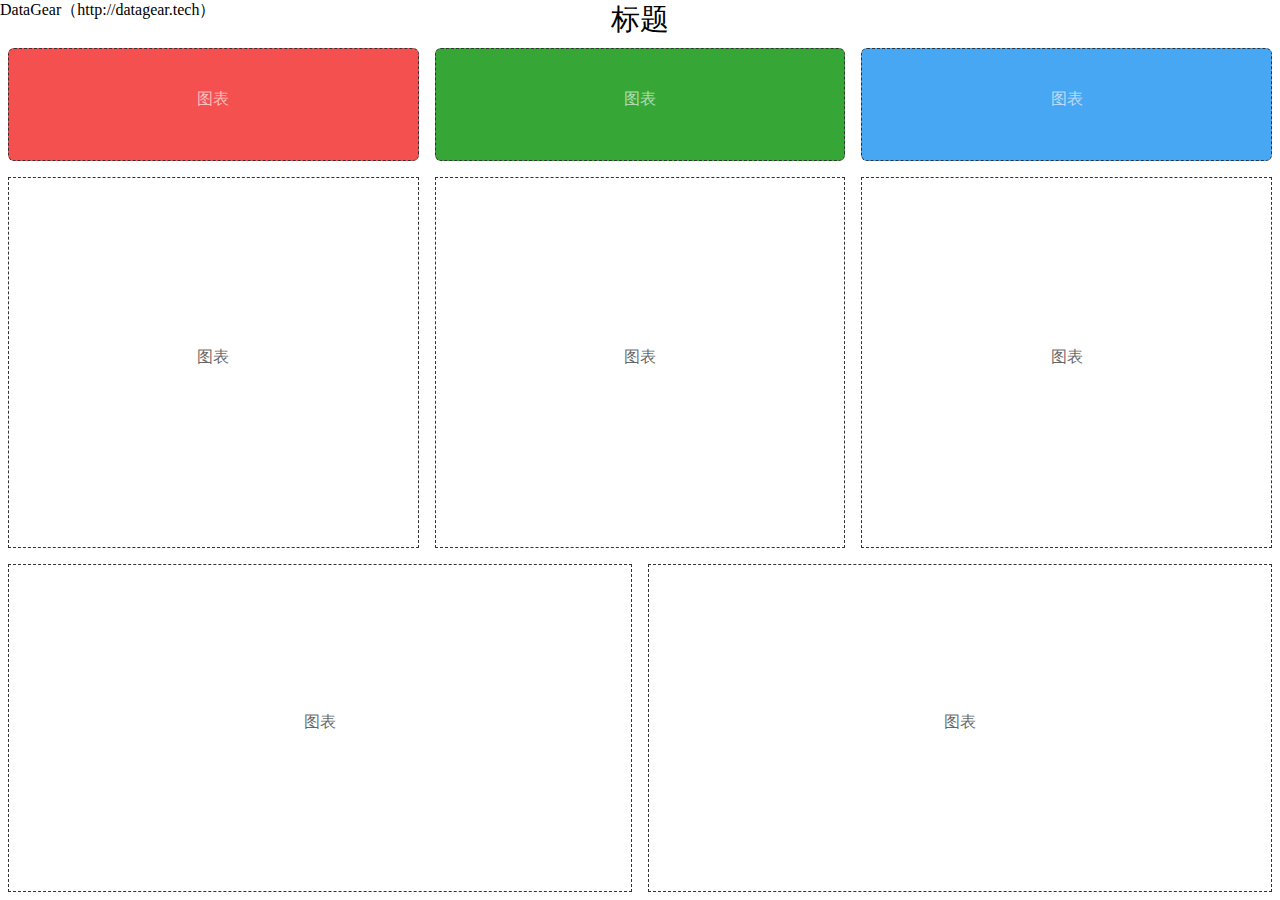
==== template-001/index.html @ 47a9a306 "添加看板模板" ====
<!DOCTYPE html>
<html>
<head>
<meta charset="UTF-8">
<link rel="stylesheet" href="res/style.css">
<title>DataGear 看板模板</title>
<!-- 模板样例CSS，导入后可删除 -->
<style type="text/css">
body::before{
	content: "DataGear（http://datagear.tech）";
	position: absolute;
	left: 0;
	top: 0;
}
.panel{
	border: 1px dashed #333;
}
.chart::after{
	content: "图表";
	position: absolute;
	top: 50%;
	left: 50%;
	margin-top: -1rem;
	margin-left: -1rem;
	opacity: 0.6;
}
</style>
</head>
<body class="dg-dashboard fill-parent">
<div class="head">
	<div class="title">标题</div>
</div>
<div class="content">
	<div class="layout layout-top layout-top-left">
		<div class="panel">
			<div class="chart" dg-chart-widget=""></div>
		</div>
	</div>
	<div class="layout layout-top layout-top-center">
		<div class="panel">
			<div class="chart" dg-chart-widget=""></div>
		</div>
	</div>
	<div class="layout layout-top layout-top-right">
		<div class="panel">
			<div class="chart" dg-chart-widget=""></div>
		</div>
	</div>
	<div class="layout layout-center layout-center-left">
		<div class="panel">
			<div class="chart" dg-chart-widget=""></div>
		</div>
	</div>
	<div class="layout layout-center layout-center-center">
		<div class="panel">
			<div class="chart" dg-chart-widget=""></div>
		</div>
	</div>
	<div class="layout layout-center layout-center-right">
		<div class="panel">
			<div class="chart" dg-chart-widget=""></div>
		</div>
	</div>
	
	<div class="layout layout-bottom layout-bottom-left">
		<div class="panel">
			<div class="chart" dg-chart-widget=""></div>
		</div>
	</div>
	<div class="layout layout-bottom layout-bottom-right">
		<div class="panel">
			<div class="chart" dg-chart-widget=""></div>
		</div>
	</div>
</div>
</body>
</html>
---- template-001/res/style.css ----
@charset "UTF-8";

body{
	margin: 0 0;
	padding: 0 0;
}
.fill-parent{
	position: absolute;
	top: 0;
	right: 0;
	bottom: 0;
	left: 0;
}
.head{
    position: relative;
    height: 2.4rem;
}
.head .title{
	font-size: 1.8rem;
	text-align: center;
}
.content{
	position: absolute;
	top: 2.5rem;
	right: 0;
	bottom: 0;
	left: 0;
}
.layout{
	position: absolute;
}
.layout-top{
	top: 0;
	width: 33.33%;
	height: 15%;
}
.layout-top-left{
	left: 0;
}
.layout-top-center{
	left: 33.33%;
}
.layout-top-right{
	left: 66.66%;
}
.layout-center{
	top: 15%;
	width: 33.33%;
	height: 45%;
}
.layout-center-left{
	left: 0;
}
.layout-center-center{
	left: 33.33%;
}
.layout-center-right{
	left: 66.66%;
}
.layout-bottom{
	top: 60%;
	bottom: 0;
	width: 50%;
}
.layout-bottom-left{
	left: 0;
}
.layout-bottom-right{
	left: 50%;
}
.panel{
	position: absolute;
	left: 0.5rem;
	top: 0.5rem;
	right: 0.5rem;
	bottom: 0.5em;
}
.layout-top .panel{
	color: white !important;
    border-radius: 6px;
    text-align: center;
}
.layout-top-left .panel{
	background: #f55050;
}
.layout-top-center .panel{
	background: #36a736;
}
.layout-top-right .panel{
	background: #48a7f3;
}
.panel .chart{
	position: absolute;
	top: 0.3rem;
	right: 0.3rem;
	bottom: 0.3rem;
	left: 0.3rem;
}
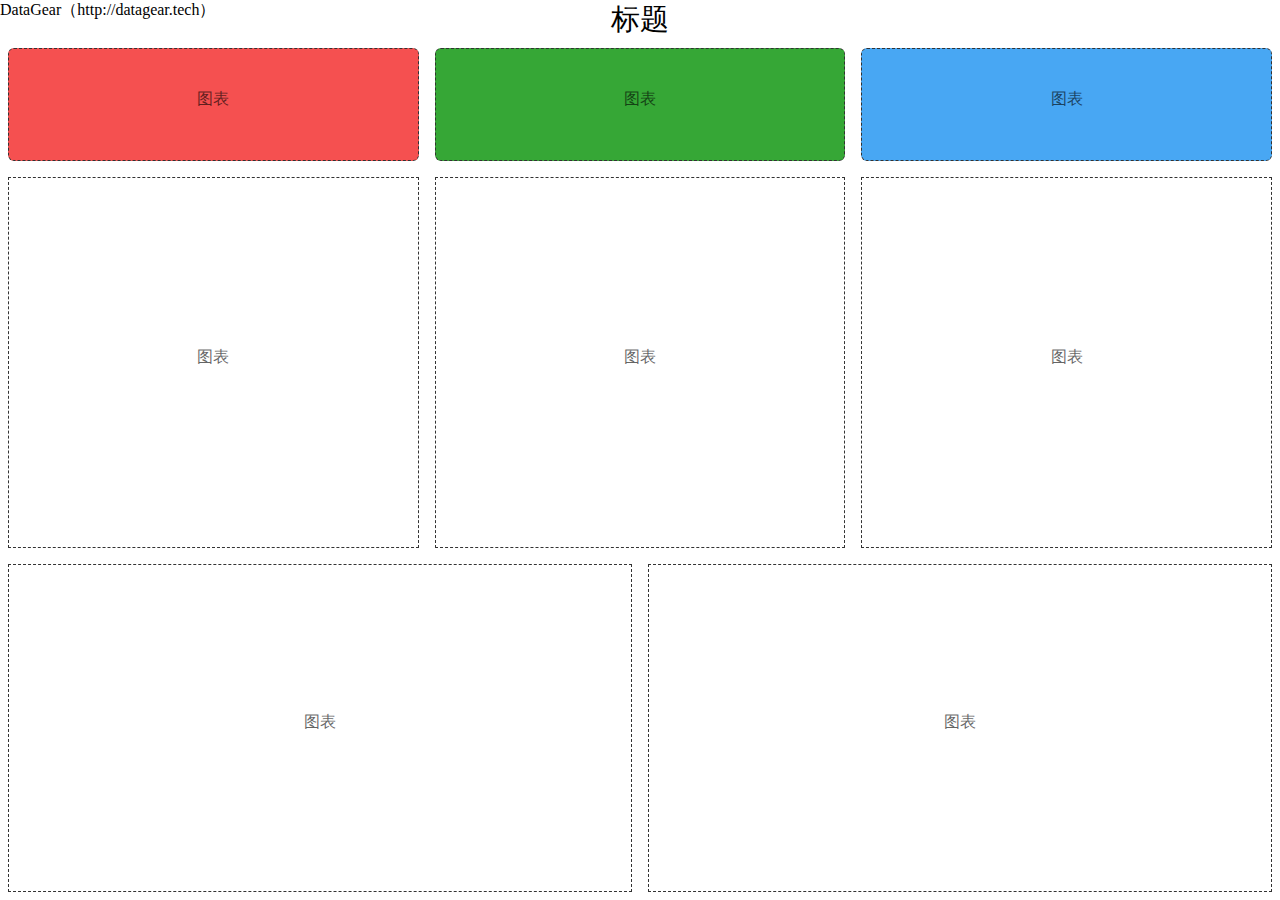
==== commit f6edf8c5: "完善模板样式" ====
--- a/template-001/index.html
+++ b/template-001/index.html
@@ -33,17 +33,17 @@
 <div class="content">
 	<div class="layout layout-top layout-top-left">
 		<div class="panel">
-			<div class="chart" dg-chart-widget=""></div>
+			<div class="chart" dg-chart-widget="" dg-chart-theme="{color:'white'}"></div>
 		</div>
 	</div>
 	<div class="layout layout-top layout-top-center">
 		<div class="panel">
-			<div class="chart" dg-chart-widget=""></div>
+			<div class="chart" dg-chart-widget="" dg-chart-theme="{color:'white'}"></div>
 		</div>
 	</div>
 	<div class="layout layout-top layout-top-right">
 		<div class="panel">
-			<div class="chart" dg-chart-widget=""></div>
+			<div class="chart" dg-chart-widget="" dg-chart-theme="{color:'white'}"></div>
 		</div>
 	</div>
 	<div class="layout layout-center layout-center-left">
--- a/template-001/res/style.css
+++ b/template-001/res/style.css
@@ -76,7 +76,6 @@
 	bottom: 0.5em;
 }
 .layout-top .panel{
-	color: white !important;
     border-radius: 6px;
     text-align: center;
 }
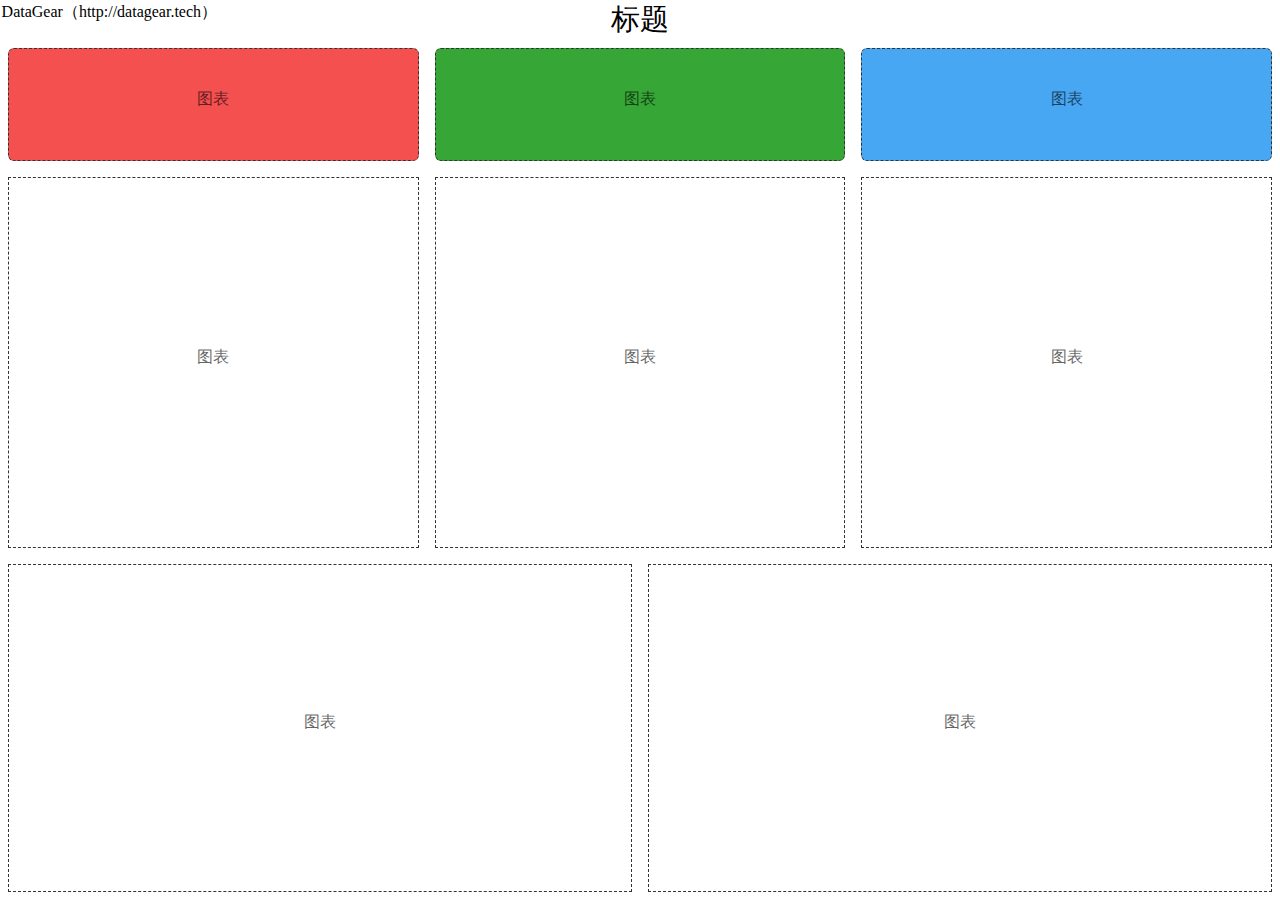
==== commit d1447e30: "添加新大屏模板" ====
--- a/template-001/index.html
+++ b/template-001/index.html
@@ -9,8 +9,8 @@
 body::before{
 	content: "DataGear（http://datagear.tech）";
 	position: absolute;
-	left: 0;
-	top: 0;
+	left: 0.1rem;
+	top: 0.1rem;
 }
 .panel{
 	border: 1px dashed #333;
